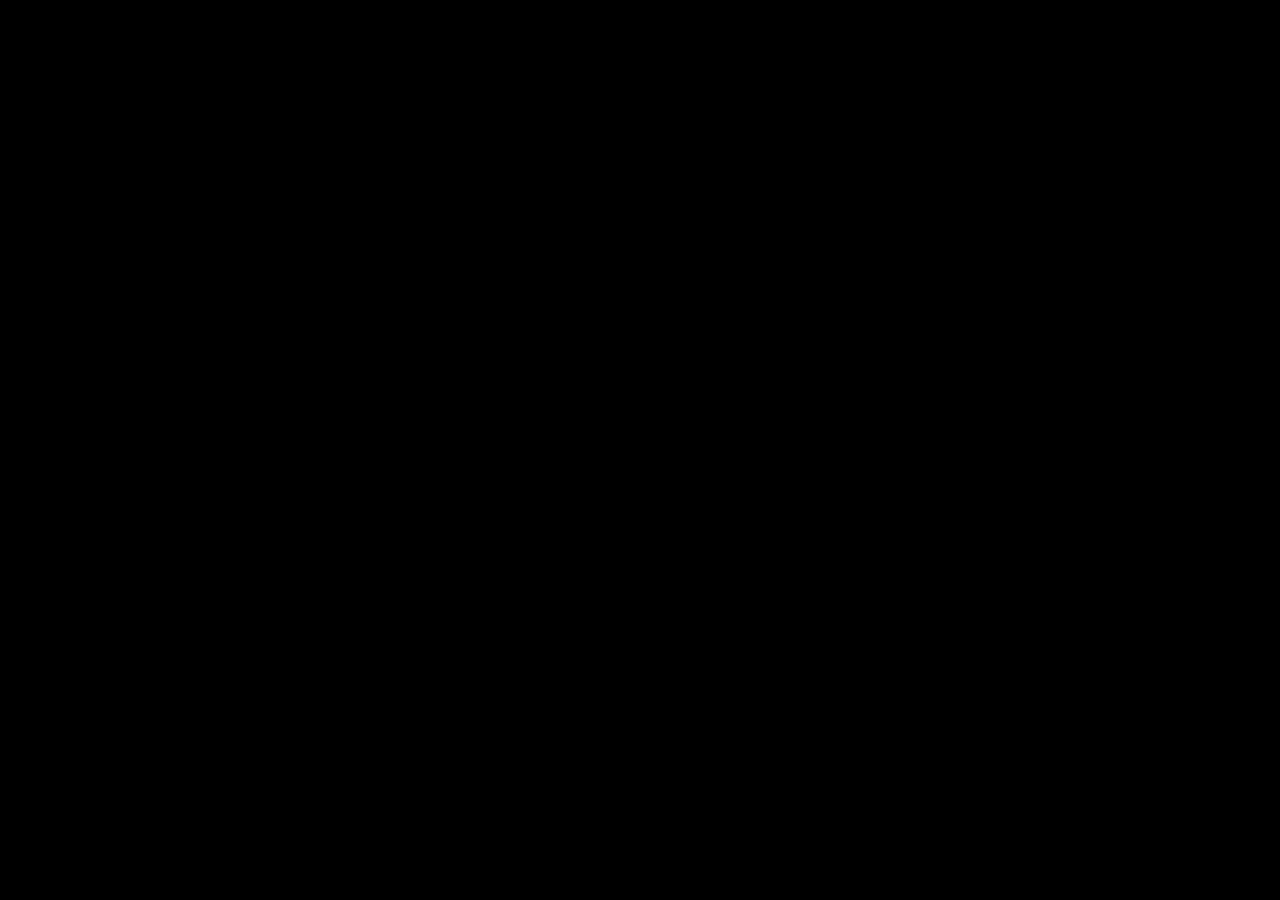
==== index.html @ f97db9ba "Add files via upload" ====
<!DOCTYPE html>
<html>
<head>
  <title>UCraft</title>
  <link rel="stylesheet" type="text/css" href="base.css">
  <script src="https://github.com/mrdoob/three.js/blob/r112/build/three.module.js"></script>
</head>
<body>
  <div id="target"></div>
  <script src="./src/main.js" type="module">
  </script>
</body>
</html>
---- base.css ----
.header {
  font-size: 3em;
  color: white;
  background: #404040;
  text-align: center;
  height: 2.5em;
  text-shadow: 4px 4px 4px black;
  display: flex;
  justify-content: center;
  align-items: center;
}

#error {
  font-size: 2em;
  color: red;
  height: 50px;
  text-shadow: 2px 2px 2px black;
  margin: 2em;
  display: none;
}

.container {
  display: flex;
  justify-content: center;
  align-items: center;
  flex-direction: column;
}

.visible {
  display: block;
}

#target {
  width: 100% !important;
  height: 100% !important;
  position: absolute;
}

body {
  background: #000000;
  margin: 0;
  padding: 0;
  overscroll-behavior: none;
}
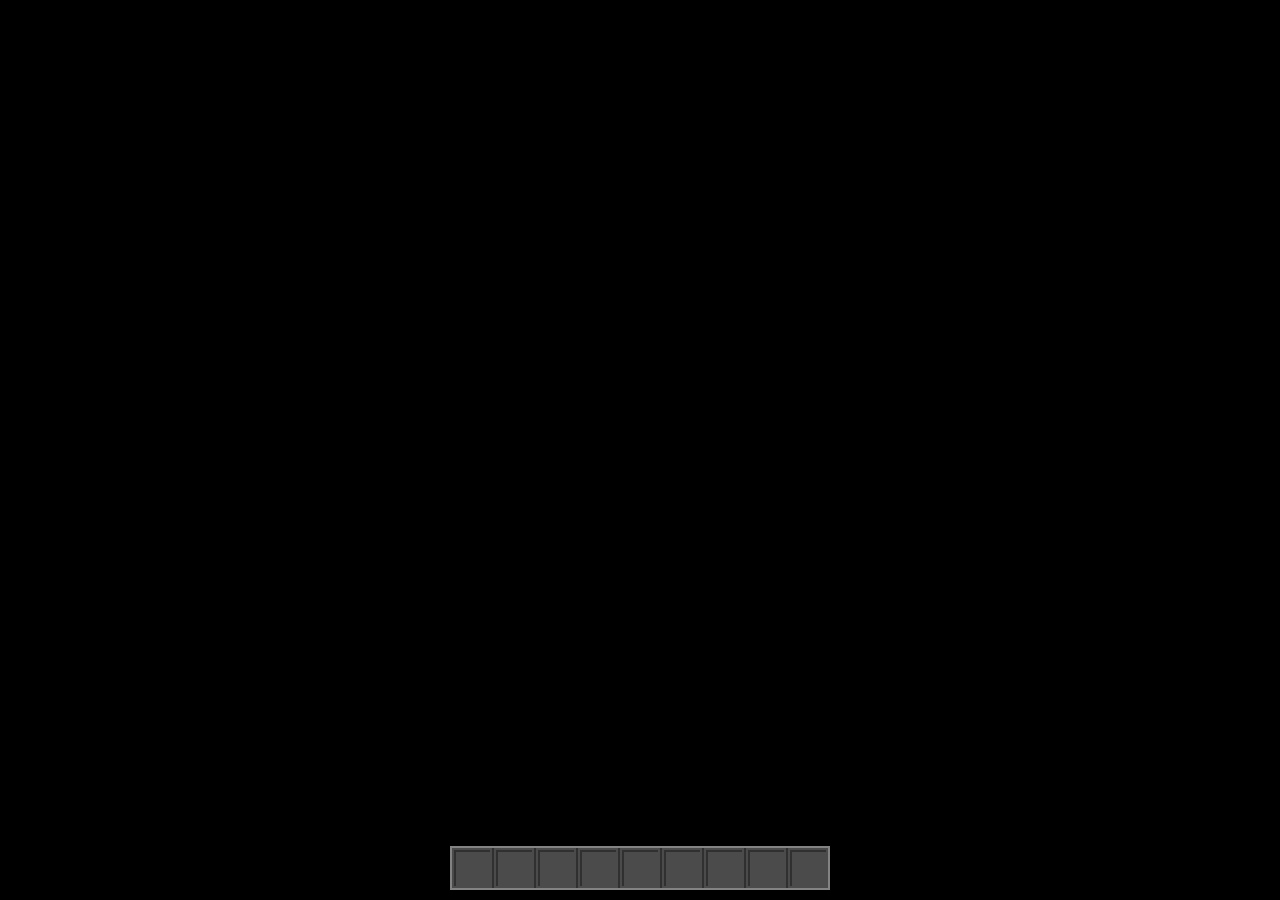
==== commit b70d03aa: "Add files via upload" ====
--- a/index.html
+++ b/index.html
@@ -1,13 +1,144 @@
-<!DOCTYPE html>
-<html>
-<head>
-  <title>UCraft</title>
-  <link rel="stylesheet" type="text/css" href="base.css">
-  <script src="https://github.com/mrdoob/three.js/blob/r112/build/three.module.js"></script>
-</head>
-<body>
-  <div id="target"></div>
-  <script src="./src/main.js" type="module">
-  </script>
-</body>
-</html>
+<html xmlns="http://www.w3.org/1999/xhtml" lang="en">
+
+<head>
+	<meta http-equiv="Content-Type" content="text/html; charset=utf-8" />
+	<meta name="description" content="HTTrack is an easy-to-use website mirror utility. It allows you to download a World Wide website from the Internet to a local directory,building recursively all structures, getting html, images, and other files from the server to your computer. Links are rebuiltrelatively so that you can freely browse to the local site (works with any browser). You can mirror several sites together so that you can jump from one toanother. You can, also, update an existing mirror site, or resume an interrupted download. The robot is fully configurable, with an integrated help" />
+	<meta name="keywords" content="httrack, HTTRACK, HTTrack, winhttrack, WINHTTRACK, WinHTTrack, offline browser, web mirror utility, aspirateur web, surf offline, web capture, www mirror utility, browse offline, local  site builder, website mirroring, aspirateur www, internet grabber, capture de site web, internet tool, hors connexion, unix, dos, windows 95, windows 98, solaris, ibm580, AIX 4.0, HTS, HTGet, web aspirator, web aspirateur, libre, GPL, GNU, free software" />
+	<title>Local index - HTTrack Website Copier</title>
+  <!-- Mirror and index made by HTTrack Website Copier/3.49-2 [XR&CO'2014] -->
+	<style type="text/css">
+	<!--
+
+body {
+	margin: 0;  padding: 0;  margin-bottom: 15px;  margin-top: 8px;
+	background: #77b;
+}
+body, td {
+	font: 14px "Trebuchet MS", Verdana, Arial, Helvetica, sans-serif;
+	}
+
+#subTitle {
+	background: #000;  color: #fff;  padding: 4px;  font-weight: bold; 
+	}
+
+#siteNavigation a, #siteNavigation .current {
+	font-weight: bold;  color: #448;
+	}
+#siteNavigation a:link    { text-decoration: none; }
+#siteNavigation a:visited { text-decoration: none; }
+
+#siteNavigation .current { background-color: #ccd; }
+
+#siteNavigation a:hover   { text-decoration: none;  background-color: #fff;  color: #000; }
+#siteNavigation a:active  { text-decoration: none;  background-color: #ccc; }
+
+
+a:link    { text-decoration: underline;  color: #00f; }
+a:visited { text-decoration: underline;  color: #000; }
+a:hover   { text-decoration: underline;  color: #c00; }
+a:active  { text-decoration: underline; }
+
+#pageContent {
+	clear: both;
+	border-bottom: 6px solid #000;
+	padding: 10px;  padding-top: 20px;
+	line-height: 1.65em;
+	background-image: url(backblue.gif);
+	background-repeat: no-repeat;
+	background-position: top right;
+	}
+
+#pageContent, #siteNavigation {
+	background-color: #ccd;
+	}
+
+
+.imgLeft  { float: left;   margin-right: 10px;  margin-bottom: 10px; }
+.imgRight { float: right;  margin-left: 10px;   margin-bottom: 10px; }
+
+hr { height: 1px;  color: #000;  background-color: #000;  margin-bottom: 15px; }
+
+h1 { margin: 0;  font-weight: bold;  font-size: 2em; }
+h2 { margin: 0;  font-weight: bold;  font-size: 1.6em; }
+h3 { margin: 0;  font-weight: bold;  font-size: 1.3em; }
+h4 { margin: 0;  font-weight: bold;  font-size: 1.18em; }
+
+.blak { background-color: #000; }
+.hide { display: none; }
+.tableWidth { min-width: 400px; }
+
+.tblRegular       { border-collapse: collapse; }
+.tblRegular td    { padding: 6px;  background-image: url(fade.gif);  border: 2px solid #99c; }
+.tblHeaderColor, .tblHeaderColor td { background: #99c; }
+.tblNoBorder td   { border: 0; }
+
+
+// -->
+</style>
+
+</head>
+
+<table width="76%" border="0" align="center" cellspacing="0" cellpadding="3" class="tableWidth">
+	<tr>
+	<td id="subTitle">HTTrack Website Copier - Open Source offline browser</td>
+	</tr>
+</table>
+<table width="76%" border="0" align="center" cellspacing="0" cellpadding="0" class="tableWidth">
+<tr class="blak">
+<td>
+	<table width="100%" border="0" align="center" cellspacing="1" cellpadding="0">
+	<tr>
+	<td colspan="6"> 
+		<table width="100%" border="0" align="center" cellspacing="0" cellpadding="10">
+		<tr> 
+		<td id="pageContent"> 
+<!-- ==================== End prologue ==================== -->
+
+	<meta name="generator" content="HTTrack Website Copier/3.x">
+	<TITLE>Local index - HTTrack</TITLE>
+</HEAD>
+<BODY>
+<H1 ALIGN=Center>Index of locally available sites:</H1>
+	<TABLE BORDER="0" WIDTH="100%" CELLSPACING="1" CELLPADDING="0">
+		<TR>
+			<TD BACKGROUND="fade.gif">
+				&middot;
+					<A HREF="www.simondev.io/tutorials/Minecraft2/demo/index.html">
+						SiMineCraft
+					</A>		
+			</TD>
+		</TR>
+	</TABLE>
+	<BR>
+	<BR>
+	<BR>
+  	<H6 ALIGN="RIGHT">
+	<I>Mirror and index made by HTTrack Website Copier [XR&amp;CO'2008]</I>
+	</H6>
+	<!-- Mirror and index made by HTTrack Website Copier/3.49-2 [XR&CO'2014] -->
+	<!-- Thanks for using HTTrack Website Copier! -->
+	<meta HTTP-EQUIV="Refresh" CONTENT="0; URL=www.simondev.io/tutorials/Minecraft2/demo/index.html">
+
+
+<!-- ==================== Start epilogue ==================== -->
+		</td>
+		</tr>
+		</table>
+	</td>
+	</tr>
+	</table>
+</td>
+</tr>
+</table>
+
+<table width="76%" border="0" align="center" valign="bottom" cellspacing="0" cellpadding="0">
+	<tr>
+	<td id="footer"><small>&copy; 2008 Xavier Roche & other contributors - Web Design: Leto Kauler.</small></td>
+	</tr>
+</table>
+
+</body>
+
+</html>
+
+
